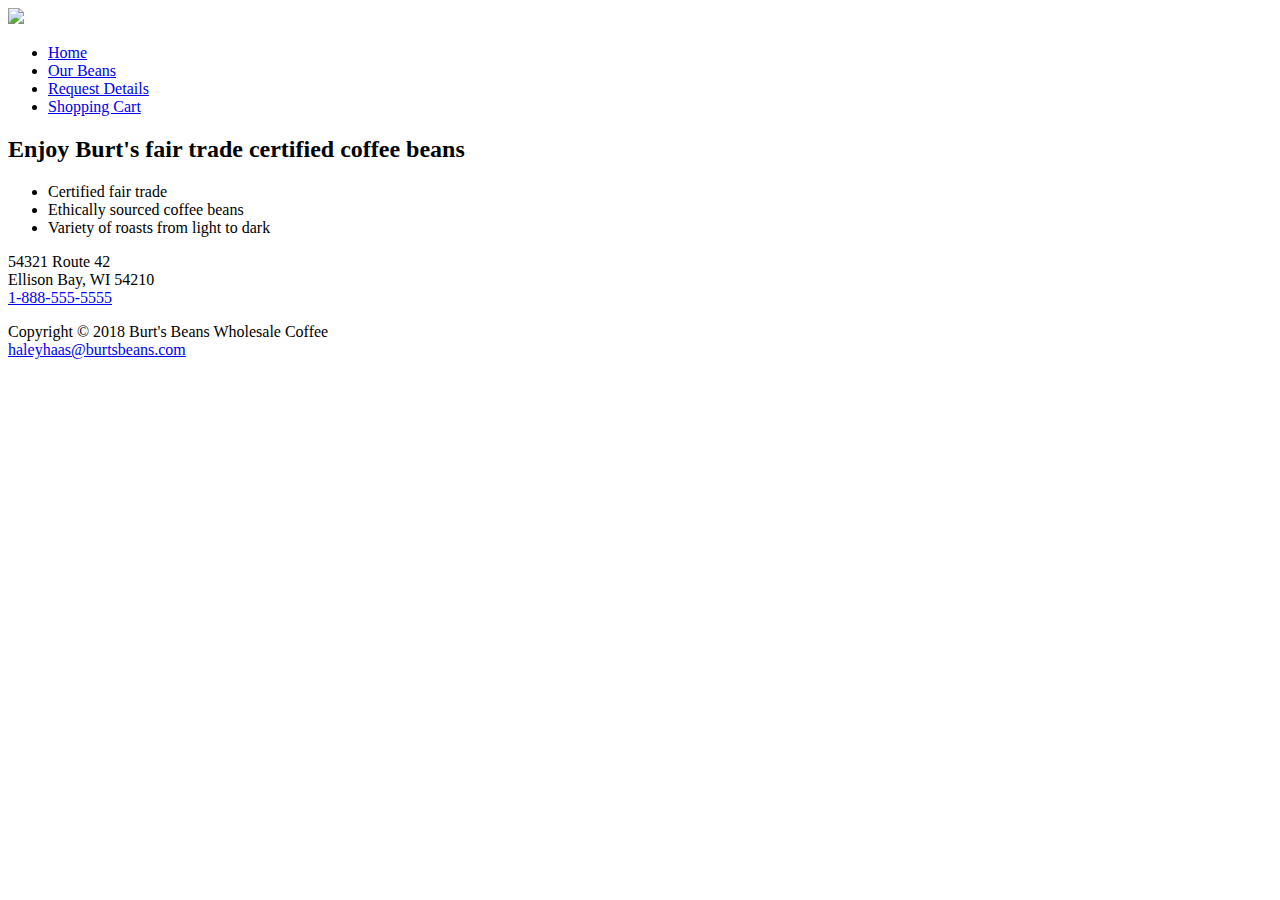
==== index.html @ b5b3c712 "index initial commit" ====
<!DOCTYPE HTML>
<html lang="en">
<div id="wrapper">
    <head>
        <link href="storefront.css" rel="stylesheet">
        <link href="https://fonts.googleapis.com/css?family=Roboto:300,400" rel="stylesheet">
        <title>Burt's Beans Wholesale Coffee</title>
        <meta name="viewport" content="width=device-width, initial-scale=1.0">
        <script src="http://html5shim.googlecode.com/svn/trunk/html5.js">
        </script>
    </head>

    <body>
    <header>
        <img src="logo.png"/>
    </header>
    <nav>
        <ul>
            <li><a href="index.html">Home</a></li>
            <li><a href="products.html">Our Beans</a></li>
            <li><a href="productdetail.html">Request Details</a>
            <li><a href="shoppingcart.html">Shopping Cart</a></li>
        </ul>
    </nav>
    <main id="hero">
        <h2>Enjoy Burt's fair trade certified coffee beans</h2>
        <ul>
            <li>Certified fair trade</li>
            <li>Ethically sourced coffee beans</li>
            <li>Variety of roasts from light to dark</li>
        </ul>
        <div>
            <p>54321 Route 42<br>
                Ellison Bay, WI 54210<br>
                <a id="mobile" href="tel: 888-555-5555"><span id="desktop">1-888-555-5555</span></a><br>
            </p>
        </div>
    </main>
    <footer>
        Copyright &copy; 2018 Burt's Beans Wholesale Coffee<br>
        <a href="mailto:haleyhaas@burtsbeans.com">haleyhaas@burtsbeans.com</a>
    </footer>
    </body>
</div>
</html>
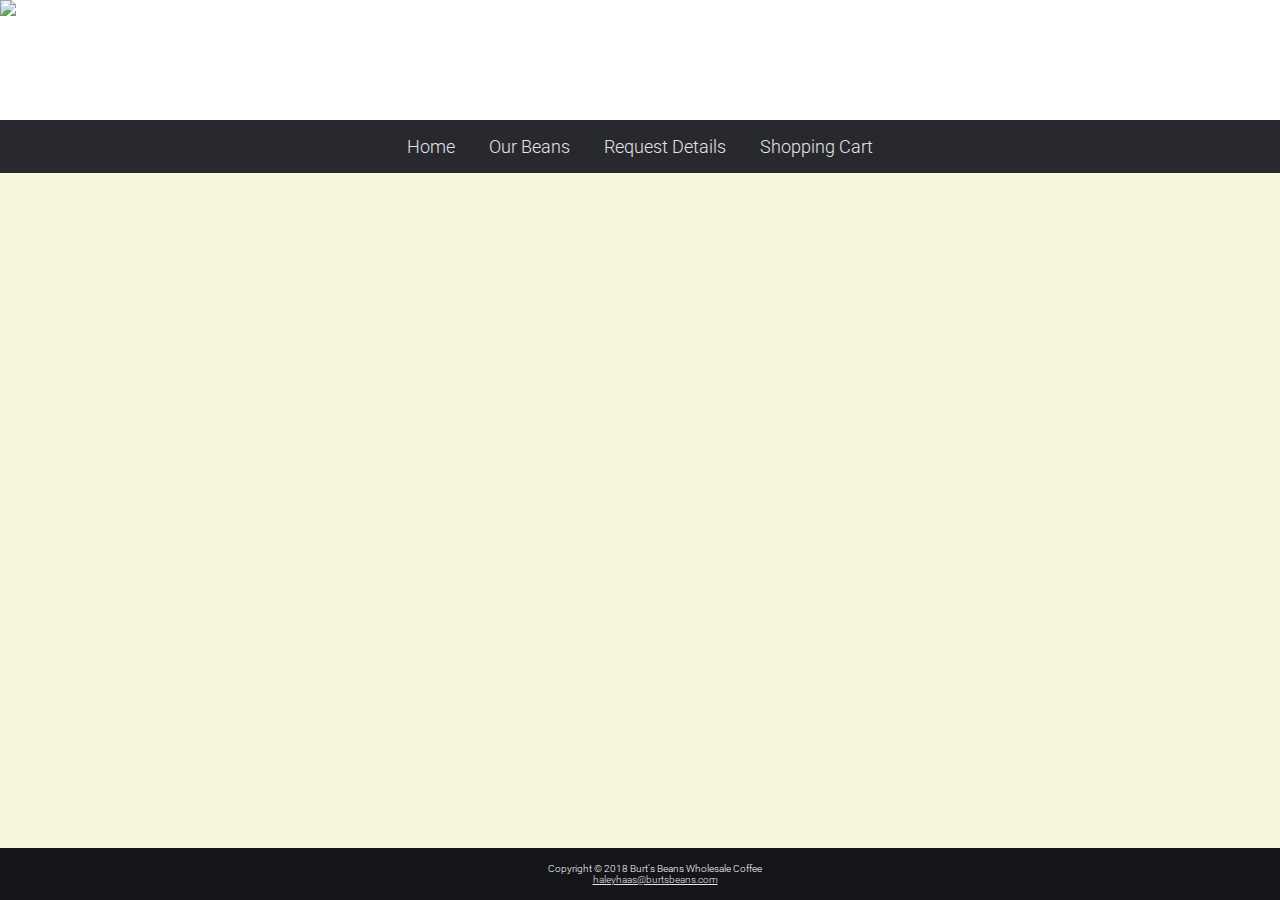
==== commit dfdf2e28: "updated burts beans logo reference" ====
--- a/index.html
+++ b/index.html
@@ -12,7 +12,7 @@
 
     <body>
     <header>
-        <img src="logo.png"/>
+        <img src="burtsbeans.ai"/>
     </header>
     <nav>
         <ul>
--- a/storefront.css
+++ b/storefront.css
@@ -0,0 +1,259 @@
+body {
+	background-color: #F5F5DC;
+	color: #3c3d42;
+	font-family: Roboto, Arial, sans-serif;
+    font-weight: 300;
+	background-image: url(beans.jpg);
+    background-size: cover;
+	width: 100%;
+    margin: 0;
+}
+header {
+	background-color: #fff;
+	color: #3c3d42;
+    height: 120px;
+}
+img {
+    margin-left: auto;
+    margin-right: auto;
+    display: block;
+}
+
+footer {
+	background-color: rgba(20,21,26,1);
+	color: #fff;
+	font-size: 10px;
+	text-align: center;
+	padding: 15px;
+    position: fixed;
+    bottom:0;
+    width: 100%;
+}
+footer a {
+    color: #e5e5e5;
+}
+
+nav {
+	text-align: center;
+	padding: 10px;
+    margin: 0;
+    background-color: rgba(40,41,46,1);
+}
+nav a{
+	text-decoration: none;
+	transition: 3s ease-out;
+    color: #e5e5e5;
+    font-size: 18px;
+
+}
+
+
+nav a:link{
+	color: #e5e5e5;
+}
+nav a: visited{
+	color: #e5e5e5;
+}
+nav a:hover{
+	color: #f2f2f2;
+}
+nav ul{
+	list-style-type: none;
+	padding-left: 0px;
+	font-size: 1.2em;
+    margin:0;
+    padding: 15px 0;
+}
+h1{
+	font-family: Roboto,Arial, sans-serif;
+	height: 100px;
+	margin: 0px;
+	background-image: url(javalogo.gif);
+	background-position: center;
+	background-repeat: no-repeat;
+	text-indent: -9999px;
+}
+h2{
+	font-family: Roboto,Arial, sans-serif;
+    text-align: center;
+    font-size: 32px;
+}
+h3{
+	background-color: #E6D6A9;
+	text-transform: uppercase;
+}
+dt {
+	font-weight: bold;
+}
+main ul {
+	list-style-image: url(marker.gif);
+	list-style-position: inside;
+}
+
+main div{
+	overflow: auto;
+	font-size: 90%;
+	padding-left: 5%;
+	padding-right: 5%;
+    max-width: 1000px;
+    margin: auto;
+    min-height: 400px;
+}
+
+#wrapper {
+	width: 100%;
+	margin-left: auto;
+	margin-right: auto;
+    margin: 0;
+}
+
+main {
+	padding: 20px;
+	display: block;
+	background-color: #f5f5dc;
+	margin-left: 175px;
+}
+main img {
+	float: left;
+	padding-right: 2em;
+}
+#hero{
+	height: 300px;
+	color: #F5F5DC;
+	background-image: url(heroroad.jpg);
+	background-size: 100% 100%;
+	background-repeat: no-repeat;
+}
+section {
+	margin-right: 20%;
+	margin-left: 20%;
+	overflow: auto;
+	font-size: 90%;
+}
+header, main, nav, footer, figure, figcaption, aside, section, article {
+	display: block;
+}
+#mobile {
+	display: none;
+}
+#desktop {
+	display: inline;
+}
+
+table {
+	margin: auto;
+	width: 80%;
+    max-width: 800px;
+}
+td, th {
+	padding: 10px;
+}
+tr:nth-of-type(odd) {
+	background-color: #D2B48C;
+}
+label {
+	float: left;
+	display: block;
+	text-align: right;
+	width: 120px;
+	padding-right: 20px;
+}
+input {
+	display: block;
+	margin-bottom: 20px;
+}
+textarea {
+	display: block;
+	margin-bottom: 20px;
+}
+#submit {
+	margin-left: 130px;
+}
+audio {
+	float: none;
+	padding-top: 20px;
+}
+
+#bean-form {
+    margin: auto;
+    max-width: 500px;
+}
+@media only screen and (max-width: 64em) {
+	body {
+		margin: 0px;
+		background-color: #D2B48C;
+		background-image: none;
+	}
+	}
+	h1 {
+		margin: 0px;
+		background-image: url(javalogomobile.gif);
+		}
+	main {
+		margin-left: 0px;
+	}
+	nav {
+		float: none;
+		width: auto;
+		padding: 0px;
+		}
+	nav ul {
+		text-align: center;
+	}
+	nav li {
+		display: inline;
+		padding-top: 0px;
+		padding-bottom: 0px;
+		padding-right: 0.75em;
+		padding-left: 0.75em;
+	}
+@media only screen and (max-width: 37.5em) {
+	nav li {
+		display: inline-block;
+		width: 5em;
+		font-size: 120%;
+		text-align: center;
+		box-shadow: 2px #330000;
+		background-color: #F5F5DC;
+		margin: 1%;
+		padding: 2.5%;
+	}
+	nav a {
+		display: block;
+		}
+	nav a:hover {
+		color: #333300;
+	}
+	main a:link {
+		color: #FFFFFF;
+	}
+	main a:visited {
+		color: #EAEAEA;
+	}
+	main a:hover {
+		color: #FFD700;
+	}
+	section {
+		margin: 0px;
+		}
+	section img {
+		background-image: none;
+	}
+	#hero {
+		height: auto;
+	}
+	#mobile {
+		display: inline;
+	}
+	#desktop {
+		display: none;
+	}
+	label {
+		float: none;
+		text-align: left;
+	}
+	input [type="submit"]{
+		margin-left: 0px;
+	}
+}
+}
